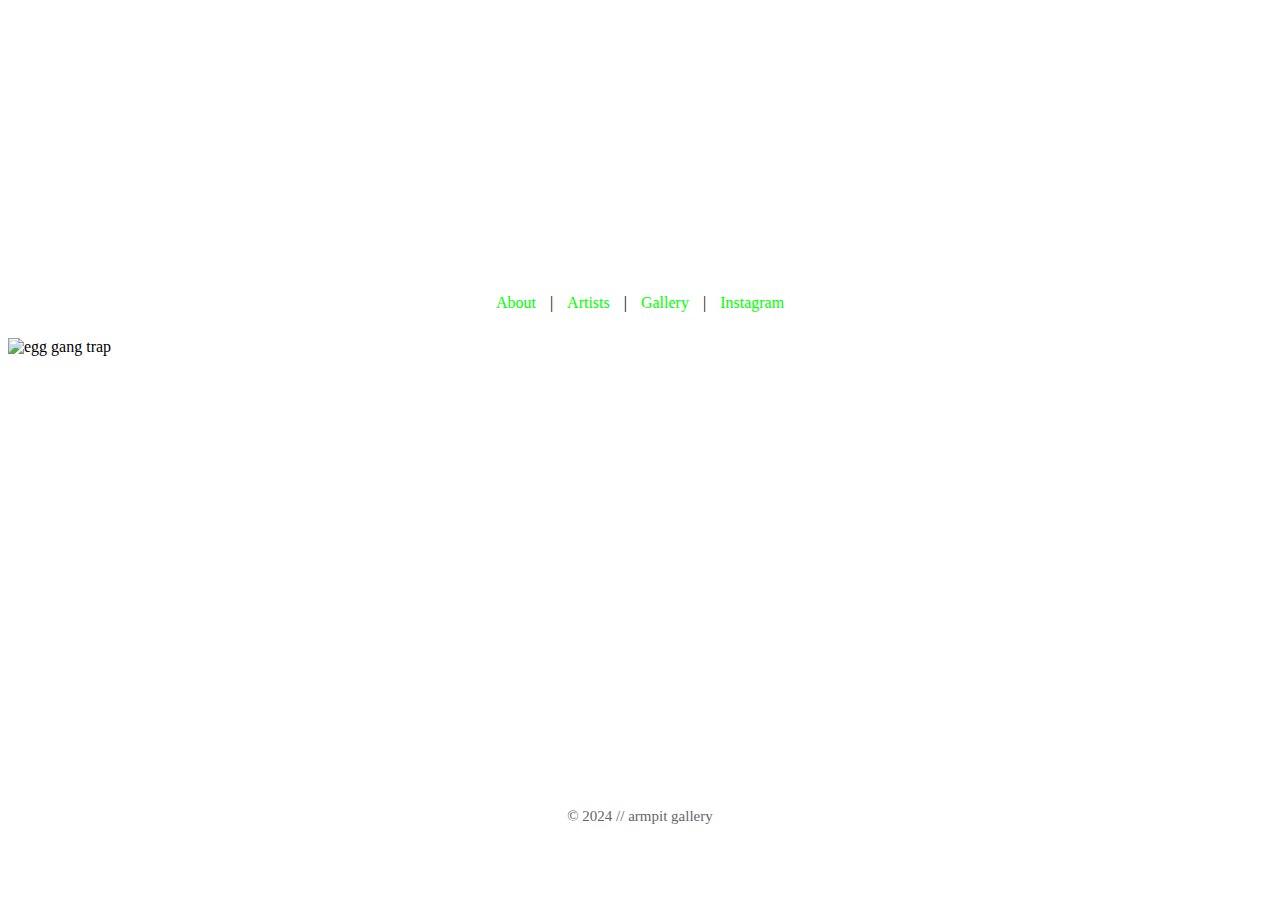
==== index.html @ 52675cd6 "Update index.html" ====
<!DOCTYPE html>
<html>
  <title>(_) ARMPIT GALLERY</title>
<body style="background-image: url('https://raw.githubusercontent.com/trustnotwo/armpitgallery/refs/heads/main/Life-After-Death-8.png');>

<p style="text-align: center; font-family: Arial; color: white">&nbsp;</p>
<h2>  <pre><p style="text-align: center;color: white;text-decoration:;font-weight: bold">
                            .__  __                  .__  .__                       
_____ _______  _____ ______ |__|/  |_     _________  |  | |  |   ___________ ___.__.
\__  \\_  __ \/     \\____ \|  \   __\   / ___\__  \ |  | |  | _/ __ \_  __ <   |  |
 / __ \|  | \/  Y Y  \  |_> >  ||  |    / /_/  > __ \|  |_|  |_\  ___/|  | \/\___  |
(____  /__|  |__|_|  /   __/|__||__|    \___  (____  /____/____/\___  >__|   / ____|
     \/            \/|__|              /_____/     \/               \/       \/     
 </pre></span> </a> </h2>
<p style="text-align: center;color: white;">fart gallery in como</span></p>


    <div style="text-align: center; padding: 10px; ">
        <a href="about.htm" style="color: #0f0; font-size: 16px; text-decoration: none; margin: 10px;">About</a> |
        <a href="artists.htm" style="color: #0f0; font-size: 16px; text-decoration: none; margin: 10px;">Artists</a> |
        <a href="gallery.htm" style="color: #0f0; font-size: 16px; text-decoration: none; margin: 10px;">Gallery</a> |
        <a href="https://www.instagram.com/thearmpit.como/" style="color: #0f0; font-size: 16px; text-decoration: none; margin: 10px;">Instagram</a>
		</div>
<p><img style="display: block; margin-left: auto; margin-right: auto; width="300"; height="400" src="https://yourdoctors.online/wp-content/uploads/2023/06/man-having-armpit-rash.webp" alt="egg gang trap"/></p>
<p style="text-align: center;color: white">arnpit</span></p>

    <div style="text-align: center; padding: 20px; font-size: 15px; color: #666;">
        &copy; 2024 // armpit gallery
    </div>

</body>
</html>
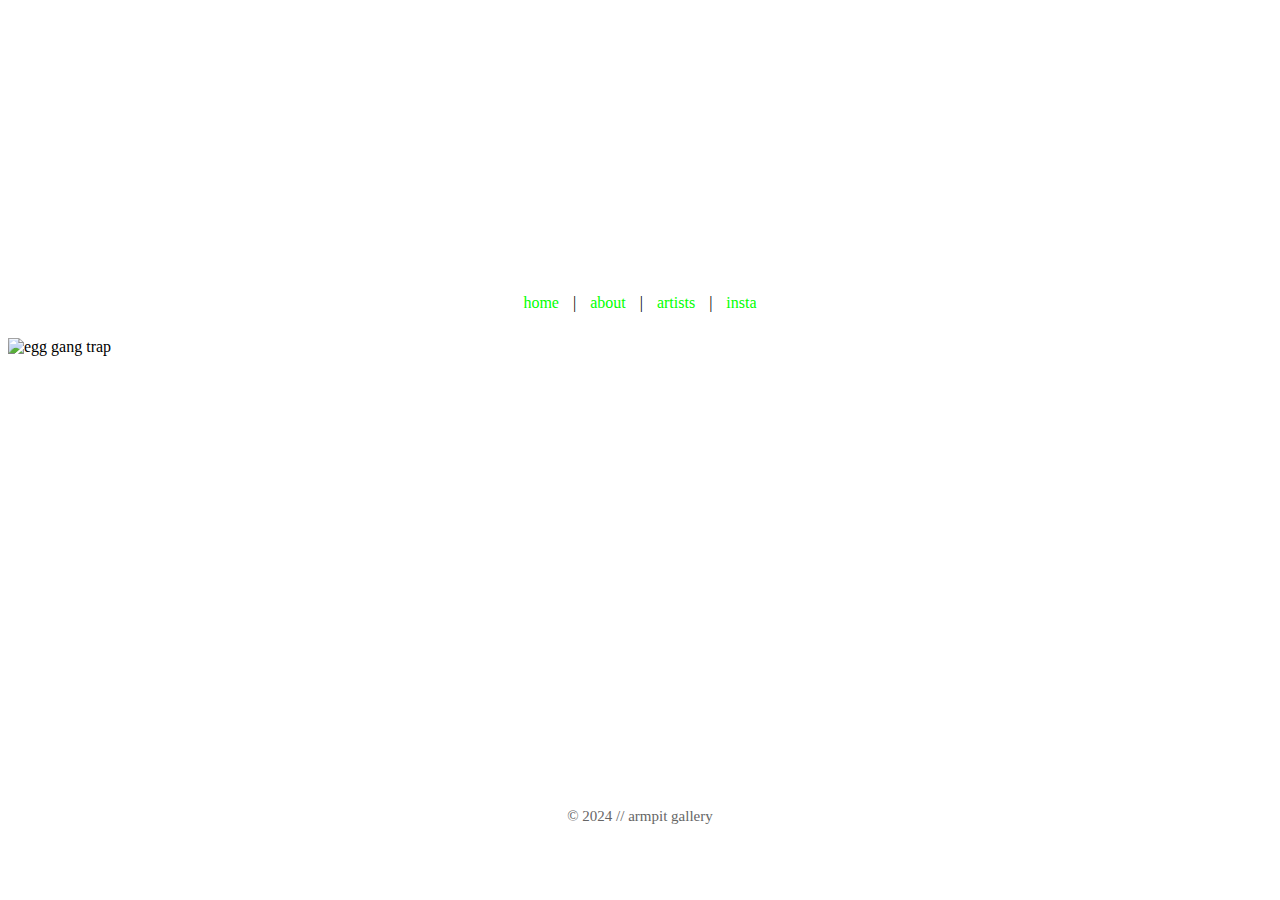
==== commit e50bf9f5: "Update index.html" ====
--- a/index.html
+++ b/index.html
@@ -16,10 +16,10 @@
 
 
     <div style="text-align: center; padding: 10px; ">
-        <a href="about.htm" style="color: #0f0; font-size: 16px; text-decoration: none; margin: 10px;">About</a> |
-        <a href="artists.htm" style="color: #0f0; font-size: 16px; text-decoration: none; margin: 10px;">Artists</a> |
-        <a href="gallery.htm" style="color: #0f0; font-size: 16px; text-decoration: none; margin: 10px;">Gallery</a> |
-        <a href="https://www.instagram.com/thearmpit.como/" style="color: #0f0; font-size: 16px; text-decoration: none; margin: 10px;">Instagram</a>
+	    <a href="index.html" style="color: #0f0; font-size: 16px; text-decoration: none; margin: 10px;">home</a> |
+        <a href="about.htm" style="color: #0f0; font-size: 16px; text-decoration: none; margin: 10px;">about</a> |
+        <a href="artists.htm" style="color: #0f0; font-size: 16px; text-decoration: none; margin: 10px;">artists</a> |
+        <a href="https://www.instagram.com/thearmpit.como/" style="color: #0f0; font-size: 16px; text-decoration: none; margin: 10px;">insta</a>
 		</div>
 <p><img style="display: block; margin-left: auto; margin-right: auto; width="300"; height="400" src="https://yourdoctors.online/wp-content/uploads/2023/06/man-having-armpit-rash.webp" alt="egg gang trap"/></p>
 <p style="text-align: center;color: white">arnpit</span></p>
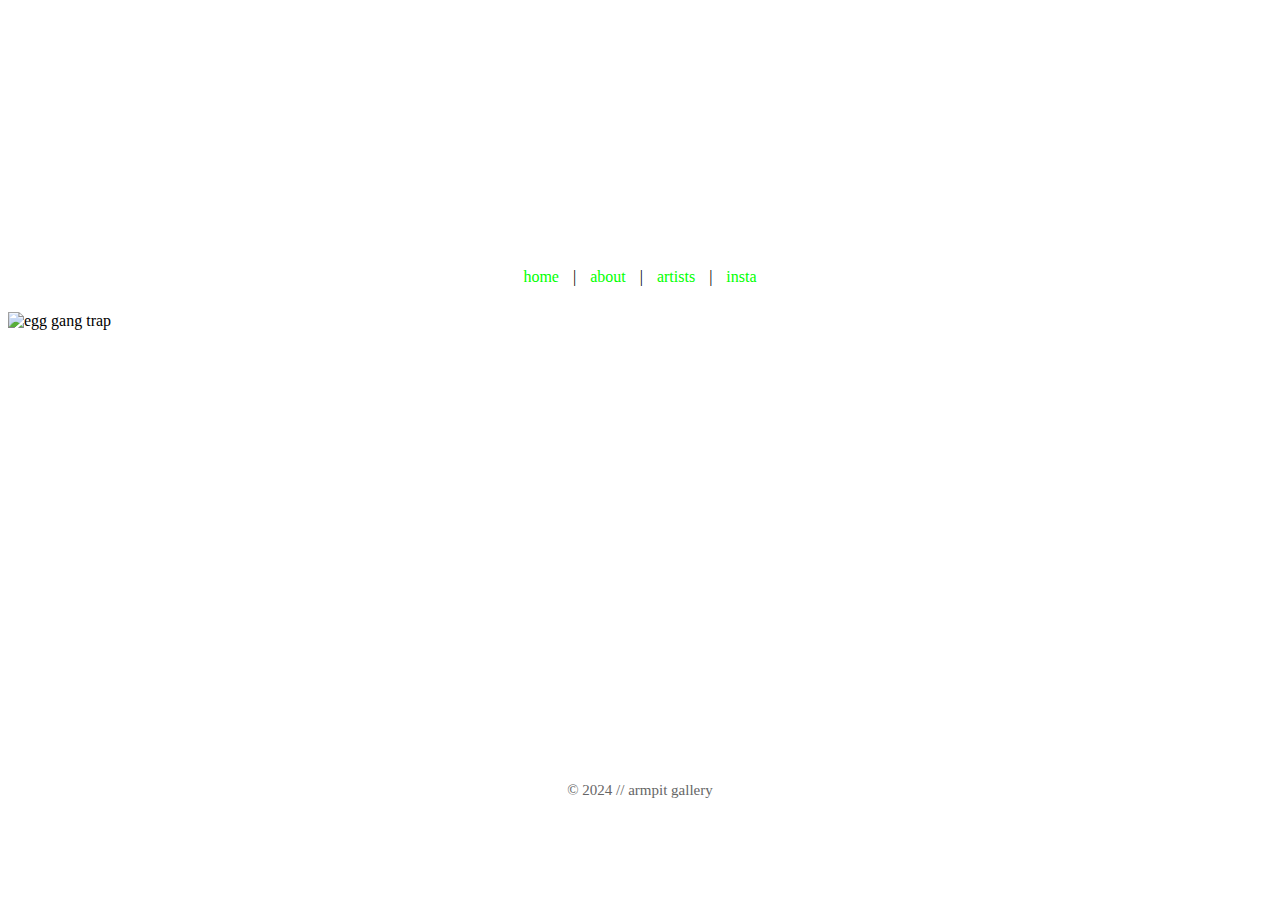
==== commit 7a382a86: "Update index.html" ====
--- a/index.html
+++ b/index.html
@@ -3,7 +3,7 @@
   <title>(_) ARMPIT GALLERY</title>
 <body style="background-image: url('https://raw.githubusercontent.com/trustnotwo/armpitgallery/refs/heads/main/Life-After-Death-8.png');>
 
-<p style="text-align: center; font-family: Arial; color: white">&nbsp;</p>
+<p style="text-align: center; font-family: Arial; color: white"></p>
 <h2>  <pre><p style="text-align: center;color: white;text-decoration:;font-weight: bold">
                             .__  __                  .__  .__                       
 _____ _______  _____ ______ |__|/  |_     _________  |  | |  |   ___________ ___.__.
@@ -12,7 +12,7 @@
 (____  /__|  |__|_|  /   __/|__||__|    \___  (____  /____/____/\___  >__|   / ____|
      \/            \/|__|              /_____/     \/               \/       \/     
  </pre></span> </a> </h2>
-<p style="text-align: center;color: white;">fart gallery in como</span></p>
+<p style="text-align: center;color: white;">fart gallery // minneapolis, mn</span></p>
 
 
     <div style="text-align: center; padding: 10px; ">
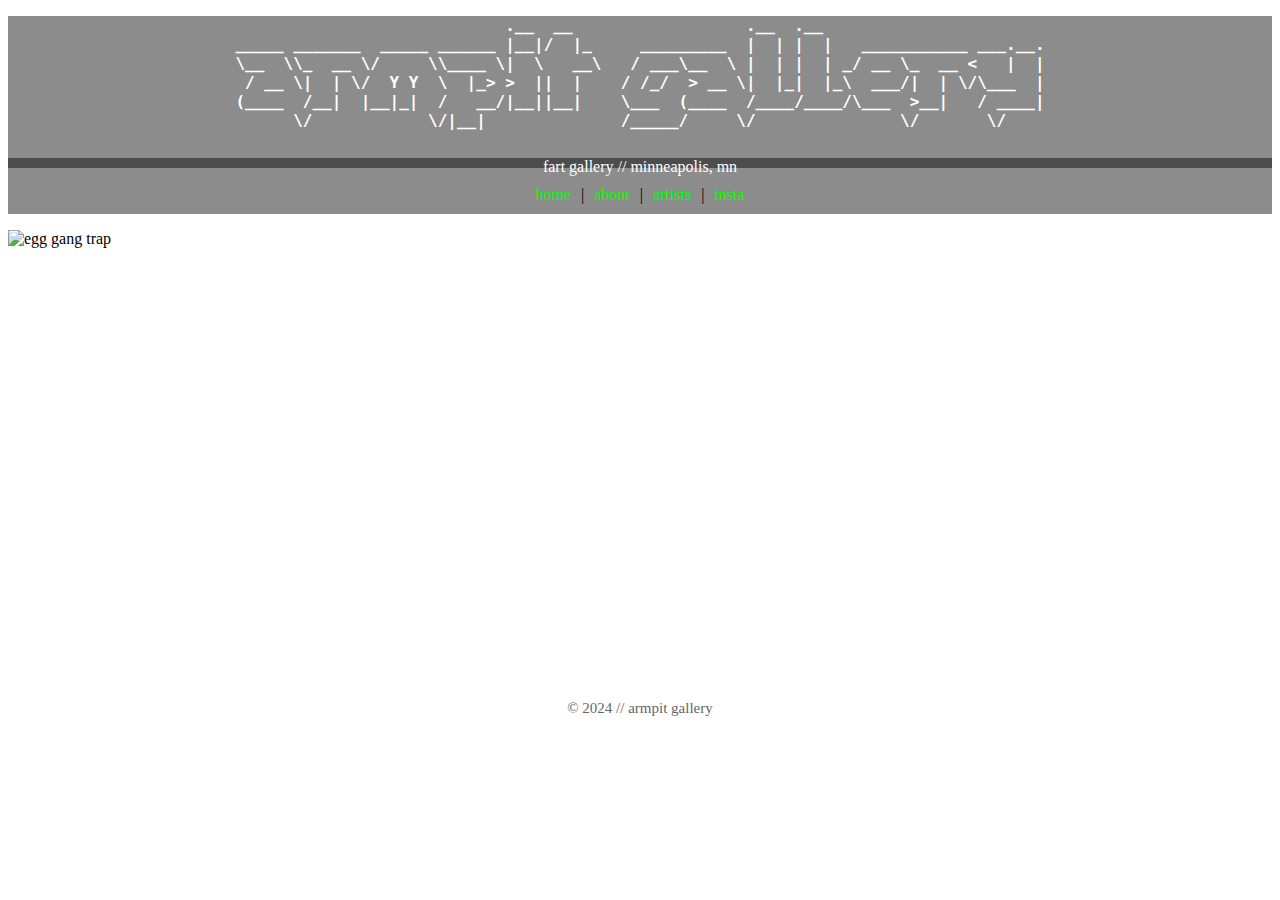
==== commit 8f395e1e: "Update index.html" ====
--- a/index.html
+++ b/index.html
@@ -4,23 +4,37 @@
 <body style="background-image: url('https://raw.githubusercontent.com/trustnotwo/armpitgallery/refs/heads/main/Life-After-Death-8.png');>
 
 <p style="text-align: center; font-family: Arial; color: white"></p>
-<h2>  <pre><p style="text-align: center;color: white;text-decoration:;font-weight: bold">
+<div style="display: flex; background: rgba(0, 0, 0, 0.45); justify-content: center; align-items: center; text-align: center; padding: 0; margin-bottom: -10px;">
+  <!-- ASCII Art -->
+  <h2 style="margin: 0;"> <!-- Removed extra margins -->
+    <pre style="font-size: 16px; color: white; font-weight: bold; margin: 0;">
                             .__  __                  .__  .__                       
 _____ _______  _____ ______ |__|/  |_     _________  |  | |  |   ___________ ___.__.
 \__  \\_  __ \/     \\____ \|  \   __\   / ___\__  \ |  | |  | _/ __ \_  __ <   |  |
  / __ \|  | \/  Y Y  \  |_> >  ||  |    / /_/  > __ \|  |_|  |_\  ___/|  | \/\___  |
 (____  /__|  |__|_|  /   __/|__||__|    \___  (____  /____/____/\___  >__|   / ____|
-     \/            \/|__|              /_____/     \/               \/       \/     
- </pre></span> </a> </h2>
-<p style="text-align: center;color: white;">fart gallery // minneapolis, mn</span></p>
+     \/            \/|__|              /_____/     \/               \/       \/   
+	 
+    </pre>
+  </h2>
+</div>
+
+<!-- "fart gallery" text below the ASCII art -->
+<div style="display: flex; background: rgba(0, 0, 0, 0.45); justify-content: center; align-items: center; text-align: center; padding: 0;">
+  <p style="text-align: center; color: white; margin: 0; padding: 0; white-space: pre-line;">fart gallery // minneapolis, mn</p> 
+</div>
+
+<!-- Centered Links with Green Text -->
+<div style="display: flex; background: rgba(0, 0, 0, 0.45); justify-content: center; align-items: center; text-align: center;">
+  <a href="index.html" style="color: #0f0; font-size: 16px; text-decoration: none; margin: 10px;">home</a> |
+  <a href="about.htm" style="color: #0f0; font-size: 16px; text-decoration: none; margin: 10px;">about</a> |
+  <a href="artists.htm" style="color: #0f0; font-size: 16px; text-decoration: none; margin: 10px;">artists</a> |
+  <a href="https://www.instagram.com/thearmpit.como/" style="color: #0f0; font-size: 16px; text-decoration: none; margin: 10px;">insta</a>
+</div>
 
 
-    <div style="text-align: center; padding: 10px; ">
-	    <a href="index.html" style="color: #0f0; font-size: 16px; text-decoration: none; margin: 10px;">home</a> |
-        <a href="about.htm" style="color: #0f0; font-size: 16px; text-decoration: none; margin: 10px;">about</a> |
-        <a href="artists.htm" style="color: #0f0; font-size: 16px; text-decoration: none; margin: 10px;">artists</a> |
-        <a href="https://www.instagram.com/thearmpit.como/" style="color: #0f0; font-size: 16px; text-decoration: none; margin: 10px;">insta</a>
-		</div>
+<p></p>
+<p></p>
 <p><img style="display: block; margin-left: auto; margin-right: auto; width="300"; height="400" src="https://yourdoctors.online/wp-content/uploads/2023/06/man-having-armpit-rash.webp" alt="egg gang trap"/></p>
 <p style="text-align: center;color: white">arnpit</span></p>
 
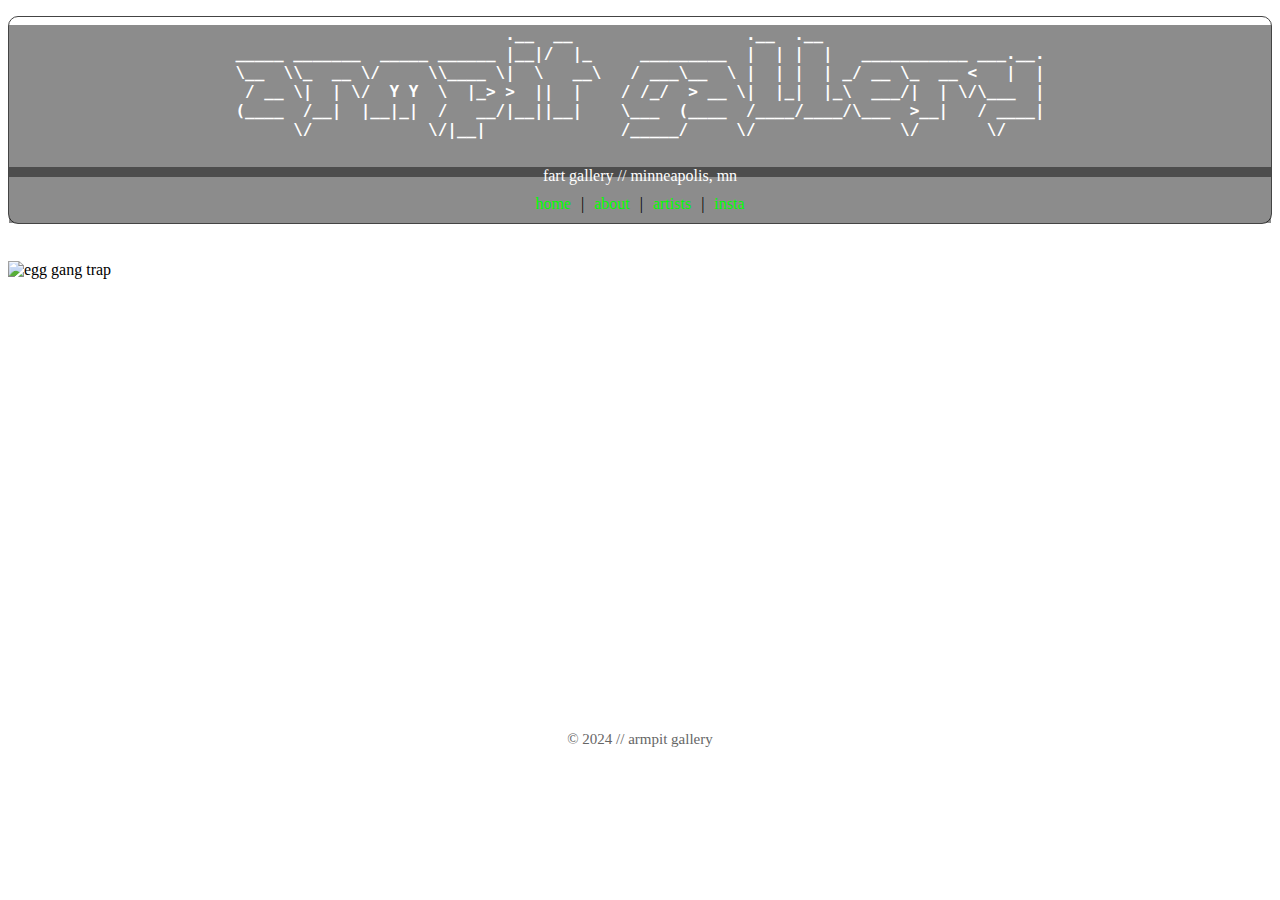
==== commit db7727ed: "Update index.html" ====
--- a/index.html
+++ b/index.html
@@ -4,7 +4,9 @@
 <body style="background-image: url('https://raw.githubusercontent.com/trustnotwo/armpitgallery/refs/heads/main/Life-After-Death-8.png');>
 
 <p style="text-align: center; font-family: Arial; color: white"></p>
-<div style="display: flex; background: rgba(0, 0, 0, 0.45); justify-content: center; align-items: center; text-align: center; padding: 0; margin-bottom: -10px;">
+
+<div style="border: 1px solid #444; border-radius: 10px;">
+<div style="display: flex; background: rgba(0, 0, 0, 0.45); justify-content: center; align-items: center; text-align: center; padding: 0; margin-bottom: -10px; margin-top: 8px">
   <!-- ASCII Art -->
   <h2 style="margin: 0;"> <!-- Removed extra margins -->
     <pre style="font-size: 16px; color: white; font-weight: bold; margin: 0;">
@@ -31,10 +33,10 @@
   <a href="artists.htm" style="color: #0f0; font-size: 16px; text-decoration: none; margin: 10px;">artists</a> |
   <a href="https://www.instagram.com/thearmpit.como/" style="color: #0f0; font-size: 16px; text-decoration: none; margin: 10px;">insta</a>
 </div>
+</div>
 
+<p style="font-size:10px"><br></p>
 
-<p></p>
-<p></p>
 <p><img style="display: block; margin-left: auto; margin-right: auto; width="300"; height="400" src="https://yourdoctors.online/wp-content/uploads/2023/06/man-having-armpit-rash.webp" alt="egg gang trap"/></p>
 <p style="text-align: center;color: white">arnpit</span></p>
 
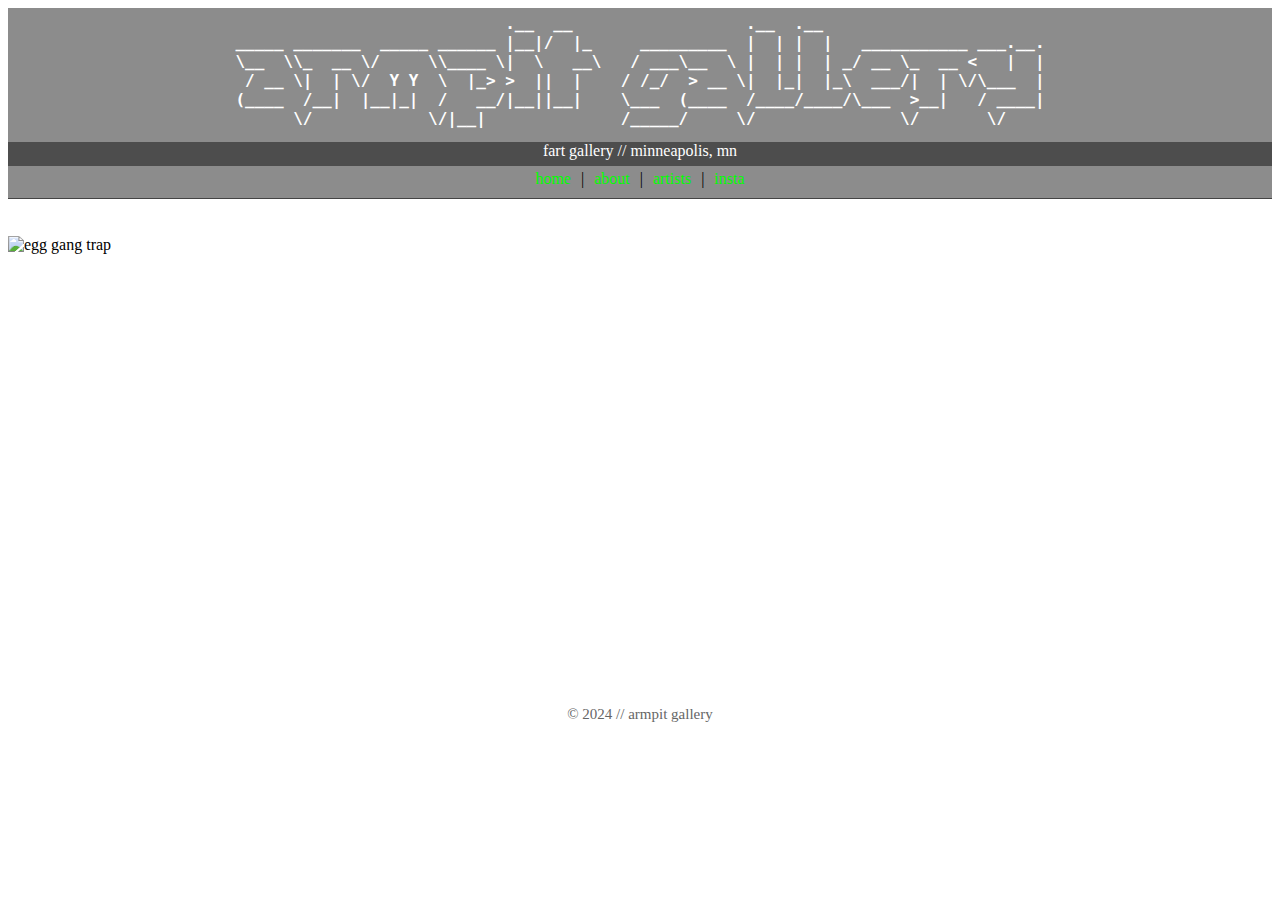
==== commit c6e1461b: "Update index.html" ====
--- a/index.html
+++ b/index.html
@@ -2,13 +2,13 @@
 <html>
   <title>(_) ARMPIT GALLERY</title>
 <body style="background-image: url('https://raw.githubusercontent.com/trustnotwo/armpitgallery/refs/heads/main/Life-After-Death-8.png');>
+	<div style="text-align: center; font-family: Arial; color: white;"></div>
 
-<p style="text-align: center; font-family: Arial; color: white"></p>
-
-<div style="border: 1px solid #444; border-radius: 10px;">
-<div style="display: flex; background: rgba(0, 0, 0, 0.45); justify-content: center; align-items: center; text-align: center; padding: 0; margin-bottom: -10px; margin-top: 8px">
+<div style="border-bottom: 1px solid #444;">
+<div style="display: flex; background: rgba(0, 0, 0, 0.45); justify-content: center; align-items: center; text-align: center; margin-bottom: -24px;">
   <!-- ASCII Art -->
   <h2 style="margin: 0;"> <!-- Removed extra margins -->
+  <p style="font-size:2px"><br></p>
     <pre style="font-size: 16px; color: white; font-weight: bold; margin: 0;">
                             .__  __                  .__  .__                       
 _____ _______  _____ ______ |__|/  |_     _________  |  | |  |   ___________ ___.__.
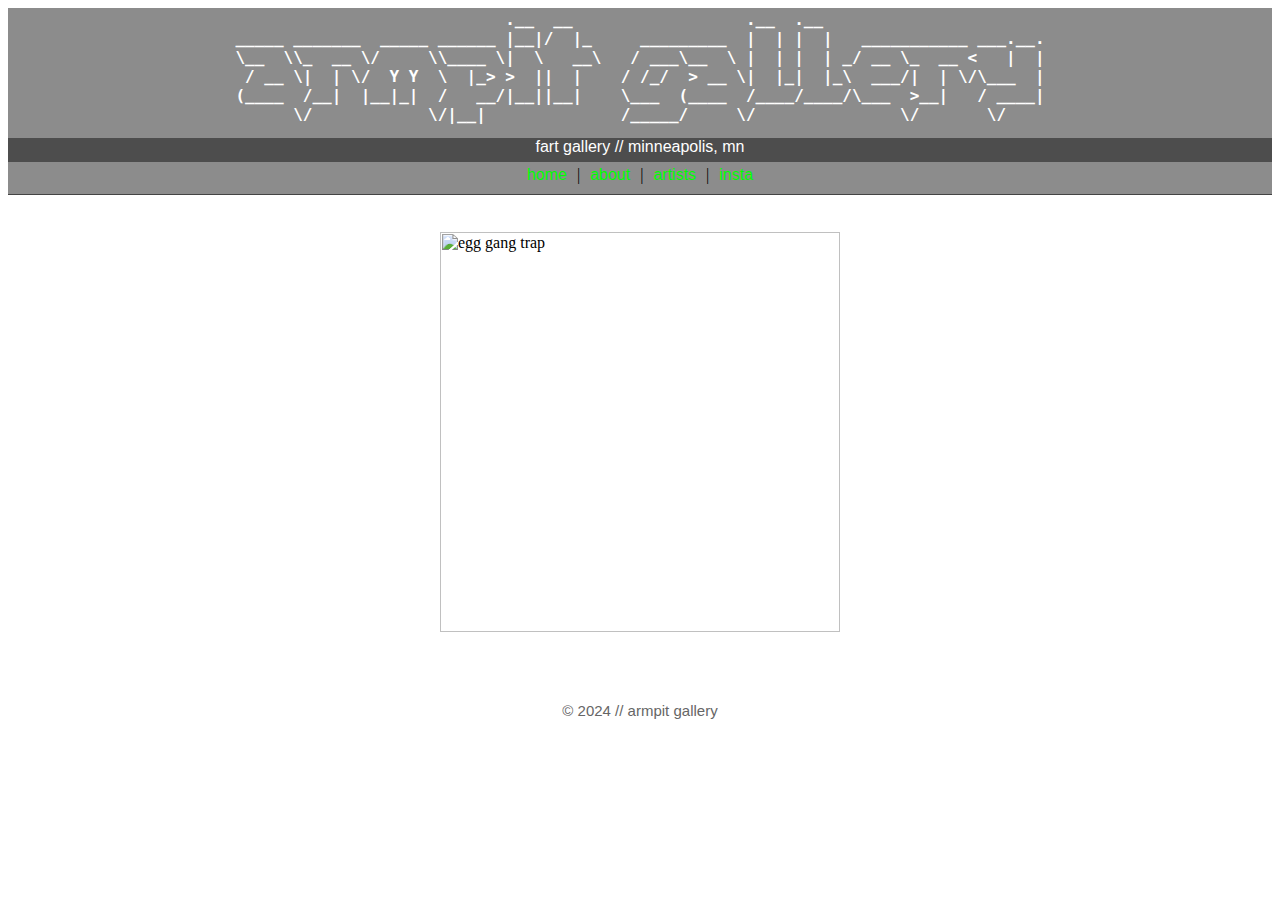
==== commit 6cf3ce7a: "Update index.html" ====
--- a/index.html
+++ b/index.html
@@ -1,20 +1,34 @@
-<!DOCTYPE html>
-<html>
-  <title>(_) ARMPIT GALLERY</title>
-<body style="background-image: url('https://raw.githubusercontent.com/trustnotwo/armpitgallery/refs/heads/main/Life-After-Death-8.png');>
-	<div style="text-align: center; font-family: Arial; color: white;"></div>
+<html><head><title>(_) ARMPIT GALLERY</title>
+<style>
+.bg { background-image: url('https://raw.githubusercontent.com/trustnotwo/armpitgallery/refs/heads/main/Life-After-Death-8.png');> 
+	<div style= }
+.parent-div { border-bottom: 1px solid #444; }
+.ascii-div { display: flex; background: rgba(0, 0, 0, 0.45); justify-content: center; align-items: center; text-align: center; margin-bottom: -24px; }
+.spacer { margin: 0; }
+.class-5 { font-size:2px }
+.class-6 { font-size: 16px; color: white; font-weight: bold; margin: 0; }
+.class-7 { display: flex; background: rgba(0, 0, 0, 0.45); justify-content: center; align-items: center; text-align: center; padding: 0; }
+.class-8 { font-family: Arial; text-align: center; color: white; margin: 0; padding: 0; white-space: pre-line; }
+.navbar { display: flex; background: rgba(0, 0, 0, 0.45); justify-content: center; align-items: center; text-align: center; }
+.nav-link { color: #0f0; font-family: Arial; font-size: 16px; text-decoration: none; margin: 10px; }
+.class-11 { font-size:10px }
+.class-12 { display: block; margin-left: auto; margin-right: auto; width= }
+.body-text { text-align: center;color: white; font-family: Arial}
+.copyright { text-align: center; padding: 20px; font-size: 15px; color: #666;font-family: Arial}
+</style>
 
-<div style="border-bottom: 1px solid #444;">
-<div style="display: flex; background: rgba(0, 0, 0, 0.45); justify-content: center; align-items: center; text-align: center; margin-bottom: -24px;">
+</head><body text-align:="" center;="" font-family:="" arial;="" color:="" white;"="" class="bg">
+
+<div class="parent-div">
+<div class="ascii-div">
   <!-- ASCII Art -->
-  <h2 style="margin: 0;"> <!-- Removed extra margins -->
-  <p style="font-size:2px"><br></p>
-    <pre style="font-size: 16px; color: white; font-weight: bold; margin: 0;">
-                            .__  __                  .__  .__                       
+  <h2 class="spacer"> <!-- Removed extra margins -->
+  <p class="class-5"></p>
+    <pre class="class-6">                            .__  __                  .__  .__                       
 _____ _______  _____ ______ |__|/  |_     _________  |  | |  |   ___________ ___.__.
-\__  \\_  __ \/     \\____ \|  \   __\   / ___\__  \ |  | |  | _/ __ \_  __ <   |  |
- / __ \|  | \/  Y Y  \  |_> >  ||  |    / /_/  > __ \|  |_|  |_\  ___/|  | \/\___  |
-(____  /__|  |__|_|  /   __/|__||__|    \___  (____  /____/____/\___  >__|   / ____|
+\__  \\_  __ \/     \\____ \|  \   __\   / ___\__  \ |  | |  | _/ __ \_  __ &lt;   |  |
+ / __ \|  | \/  Y Y  \  |_&gt; &gt;  ||  |    / /_/  &gt; __ \|  |_|  |_\  ___/|  | \/\___  |
+(____  /__|  |__|_|  /   __/|__||__|    \___  (____  /____/____/\___  &gt;__|   / ____|
      \/            \/|__|              /_____/     \/               \/       \/   
 	 
     </pre>
@@ -22,27 +36,27 @@
 </div>
 
 <!-- "fart gallery" text below the ASCII art -->
-<div style="display: flex; background: rgba(0, 0, 0, 0.45); justify-content: center; align-items: center; text-align: center; padding: 0;">
-  <p style="text-align: center; color: white; margin: 0; padding: 0; white-space: pre-line;">fart gallery // minneapolis, mn</p> 
+<div class="class-7">
+  <p class="class-8">fart gallery // minneapolis, mn</p> 
 </div>
 
 <!-- Centered Links with Green Text -->
-<div style="display: flex; background: rgba(0, 0, 0, 0.45); justify-content: center; align-items: center; text-align: center;">
-  <a href="index.html" style="color: #0f0; font-size: 16px; text-decoration: none; margin: 10px;">home</a> |
-  <a href="about.htm" style="color: #0f0; font-size: 16px; text-decoration: none; margin: 10px;">about</a> |
-  <a href="artists.htm" style="color: #0f0; font-size: 16px; text-decoration: none; margin: 10px;">artists</a> |
-  <a href="https://www.instagram.com/thearmpit.como/" style="color: #0f0; font-size: 16px; text-decoration: none; margin: 10px;">insta</a>
+<div class="navbar">
+  <a href="index.html" class="nav-link">home</a> |
+  <a href="about.htm" class="nav-link">about</a> |
+  <a href="artists.htm" class="nav-link">artists</a> |
+  <a href="https://www.instagram.com/thearmpit.como/" class="nav-link">insta</a>
 </div>
 </div>
 
-<p style="font-size:10px"><br></p>
+<p class="class-11"><br></p>
 
-<p><img style="display: block; margin-left: auto; margin-right: auto; width="300"; height="400" src="https://yourdoctors.online/wp-content/uploads/2023/06/man-having-armpit-rash.webp" alt="egg gang trap"/></p>
-<p style="text-align: center;color: white">arnpit</span></p>
+<p><img 300";="" height="400" src="https://yourdoctors.online/wp-content/uploads/2023/06/man-having-armpit-rash.webp" alt="egg gang trap" class="class-12"></p>
+<p class="body-text">arnpit</p>
 
-    <div style="text-align: center; padding: 20px; font-size: 15px; color: #666;">
-        &copy; 2024 // armpit gallery
+    <div class="copyright">
+        © 2024 // armpit gallery
     </div>
 
-</body>
-</html>
+
+</body></html>
